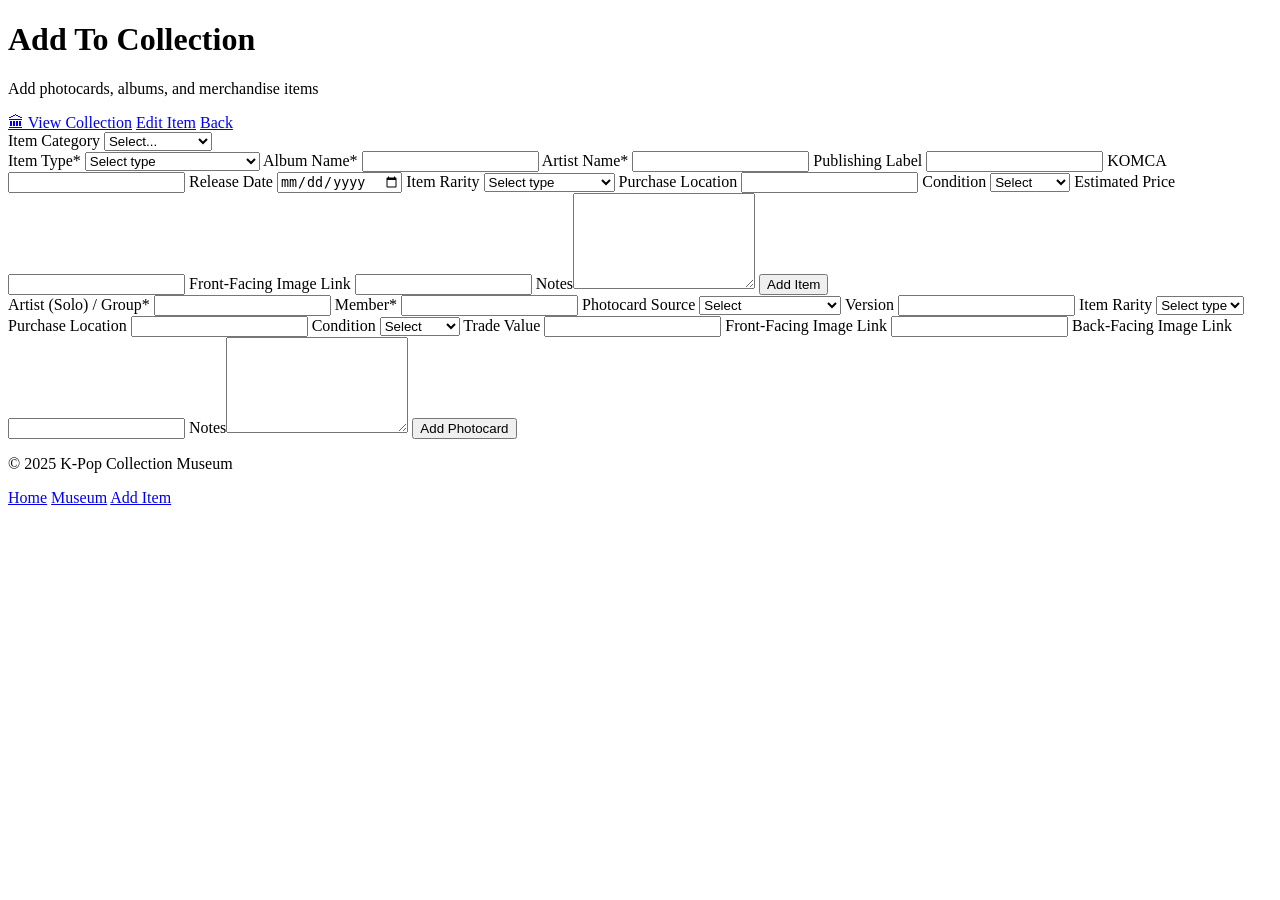
==== public/add-item.html @ 2be35966 "First Upload all current working code, images, and database." ====
<!DOCTYPE html>
<html>
<head>
  <title>K-Pop Collection</title>
  <link rel="stylesheet" href="/css/add-item.css">
  <link rel="stylesheet" href="/css/navbar.css">
  <link rel="stylesheet" href="/css/header.css">
</head>
<body>

<main class="form-page">
  <header class="page-header">
    <h1>Add To Collection</h1>
    <p class="subtitle">Add photocards, albums, and merchandise items</p>
  </header>

      <nav class="main-nav">
      <a href="museum.html">🏛 View Collection</a>
      <a href="edit-item.html">Edit Item</a>
      <a href="index.html">Back</a>
      </nav>

  <label>
    Item Category
    <select id="categorySelect">
      <option value="">Select...</option>
      <option value="item">Album / Merch</option>
      <option value="photocard">Photocard</option>
    </select>
  </label>

  <form id="itemForm" class="hidden">
    <input type="hidden" name="item_type" id="itemType">

    <!-- Album type (REQUIRED) -->
    <label>
      <span class="label-title">
      Item Type<span class="required">*</span>
      </span>
      <select name="item_type" required>
        <option value="">Select type</option>
        <option value="standard cd">Standard CD</option>
        <option value="standard cd nk">Standard CD Non-Korean</option>
        <option value="limited cd">Limited Edition CD</option>
        <option value="japanese release">Japanese Release</option>
        <option value="digital album">Digital Album</option>
        <option value="vinyl">Vinyl</option>
        <option value="cassette">Cassette</option>
        <option value="bimae">Promotional / Not for Sale</option>
        <option value="gold sticker">Gold KOMCA</option>
        <option value="merch">Merch/Special</option>
        <option value="standard dvd">Standard DVD</option>
        <option value="standard bluray">Standard Bluray</option> 
      </select>
    </label>

    <!-- Album name (REQUIRED) -->
    <label>
      <span class="label-title">
        Album Name<span class="required">*</span>
      </span>
      <input type="text" name="item_name" required>
    </label>

  <!-- Artist name (REQUIRED) -->
    <label>
      <span class="label-title">
        Artist Name<span class="required">*</span>
      </span>
      <input type="text" name="artist_name" required>
    </label>

    <label>Publishing Label <input type="text" name="pb_label"></label>

    <label>KOMCA <input type="number" name="komca_number"></label>
    
    <label>Release Date <input type="date" name="release_date"></label>

    <label>
      Item Rarity
      <select name="item_rarity">
          <option value="">Select type</option>
          <option value="standard">Standard</option>
          <option value="limited">Limited Copies</option>
          <option value="signed">Signed</option>
          <option value="event">Event Limited</option>
          <option value="national_exclusive">National Exclusive</option>
      </select>
    </label>
    
    <label>Purchase Location <input type="text" name="purchase_location"></label>

    <label>
      Condition
      <select name="condition">
        <option value="">Select</option>
        <option value="like_new">Like New</option>
        <option value="good">Good</option>
        <option value="fair">Fair</option>
        <option value="damaged">Damaged</option>
      </select>
    </label>

    <label>Estimated Price <input name="est_marketprice" type="number" step="0.01"></label>

    <label>Front-Facing Image Link <input type="text" name="image_front_url"></label>

    <label class="notes">Notes<textarea name="notes" rows="6"></textarea></label>

    <button type="submit">Add Item</button>
  </form>


  <form id="photocardForm" class="hidden">
  <!-- Artist name (REQUIRED) -->
    <label>
      <span class="label-title">
        Artist (Solo) / Group<span class="required">*</span>
      </span>
      <input type="text" name="artist_name" required>
    </label>

    <label>
      <span class="label-title">
        Member<span class="required">*</span>
      </span>
      <input type="text" name="member" required>
    </label>

    <label>
      Photocard Source
      <select name="pc_source">
        <option value="">Select</option>
        <option value="album">Album</option>
        <option value="first_press">First Press Limited</option>
        <option value="merch">Merchandise</option>
        <option value="pob">POB</option>
        <option value="lucky draw">Lucky Draw</option>
        <option value="store_exclusive">Store Exclusive</option>
        <option value="national_exclusive">National Exclusive</option>
        <option value="special_event">Special Event</option>
        <option value="fanmeet_online">Fan Meeting Online</option>
        <option value="fanmeet_offline">Fan Meeting Offline</option>
        <option value="fansign_online">Fansign Online</option>
        <option value="fansign_offline">Fansign Offline</option>
        <option value="superstar">SuperStar</option>
        <option value="broadcast">Broadcast</option>
        <option value="magazine">Magazine</option>
        <option value="collaboration">Collaboration Merch</option>
        <option value="winner">Winner</option>
      </select>
    </label>

    <label>Version <input type="text" name="version"></label>

    <label>
      Item Rarity
      <select name="pc_rarity">
          <option value="">Select type</option>
          <option value="bronze">Bronze</option> <!--Standard Album Inclusions-->
          <option value="silver">Silver</option> <!--Common POBs, Merch Limited PCs, Limited Album PCs-->
          <option value="gold">Gold</option> <!--First Press Inclusion, Event PCs (fansign online, ld), Store/National Exclusive PCs, Superstar-->
          <option value="platinum">Platinum</option> <!--Broadcast, Signed Inclusion Only (MWAVE), IRL Fansign, Limited Album+StoreExc-->
          <option value="Diamond">Diamond</option> <!--Signed PCs, Signed Polaroids, First Press (100 copies only)-->
      </select>
    </label>

    <label>Purchase Location <input type="text" name="purchase_location"></label>

    <label>
      Condition
      <select name="condition">
        <option value="">Select</option>
        <option value="like_new">Like New</option>
        <option value="good">Good</option>
        <option value="fair">Fair</option>
        <option value="damaged">Damaged</option>
      </select>
    </label>

    <label>Trade Value <input name="trade_value" type="number" step="0.01"></label>

    <label>Front-Facing Image Link <input type="text" name="image_front_url"></label>
    <label>Back-Facing Image Link <input type="text" name="image_back_url"></label>

    <label class="notes">Notes<textarea name="notes" rows="6"></textarea></label>


    <button type="submit">Add Photocard</button>
  </form>
</main>


<script src="/js/add-item.js"></script>
</body>

  <footer class="main-footer">
    <p>© 2025 K-Pop Collection Museum</p>
    <nav>
      <a href="index.html">Home</a>
      <a href="museum.html">Museum</a>
      <a href="add-item.html">Add Item</a>
    </nav>
  </footer>
</html>
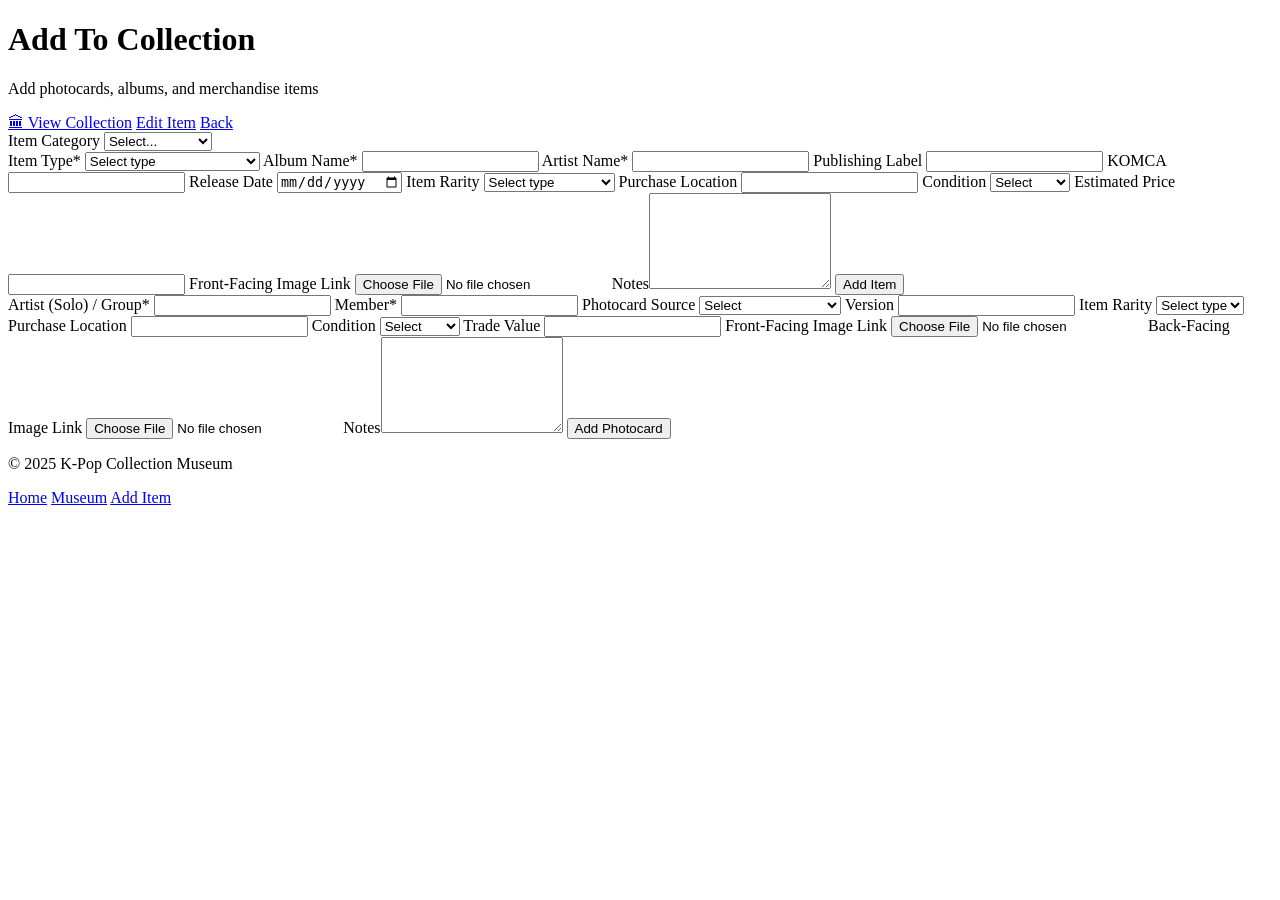
==== commit e0ed5190: "Changed image uploads adding/editing now allows image uploading through files rather than typing a l" ====
--- a/public/add-item.html
+++ b/public/add-item.html
@@ -29,7 +29,7 @@
     </select>
   </label>
 
-  <form id="itemForm" class="hidden">
+  <form id="itemForm" class="hidden" enctype="multipart/form-data">
     <input type="hidden" name="item_type" id="itemType">
 
     <!-- Album type (REQUIRED) -->
@@ -103,7 +103,7 @@
 
     <label>Estimated Price <input name="est_marketprice" type="number" step="0.01"></label>
 
-    <label>Front-Facing Image Link <input type="text" name="image_front_url"></label>
+    <label>Front-Facing Image Link <input type="file" name="image_front"></label>
 
     <label class="notes">Notes<textarea name="notes" rows="6"></textarea></label>
 
@@ -111,7 +111,7 @@
   </form>
 
 
-  <form id="photocardForm" class="hidden">
+  <form id="photocardForm" class="hidden" enctype="multipart/form-data">
   <!-- Artist name (REQUIRED) -->
     <label>
       <span class="label-title">
@@ -180,8 +180,12 @@
 
     <label>Trade Value <input name="trade_value" type="number" step="0.01"></label>
 
-    <label>Front-Facing Image Link <input type="text" name="image_front_url"></label>
-    <label>Back-Facing Image Link <input type="text" name="image_back_url"></label>
+    <label>Front-Facing Image Link <input type="file" name="image_front"></label>
+    <label>
+      Back-Facing Image Link
+      <input type="file" name="image_back">
+    </label>
+    </label>
 
     <label class="notes">Notes<textarea name="notes" rows="6"></textarea></label>
 
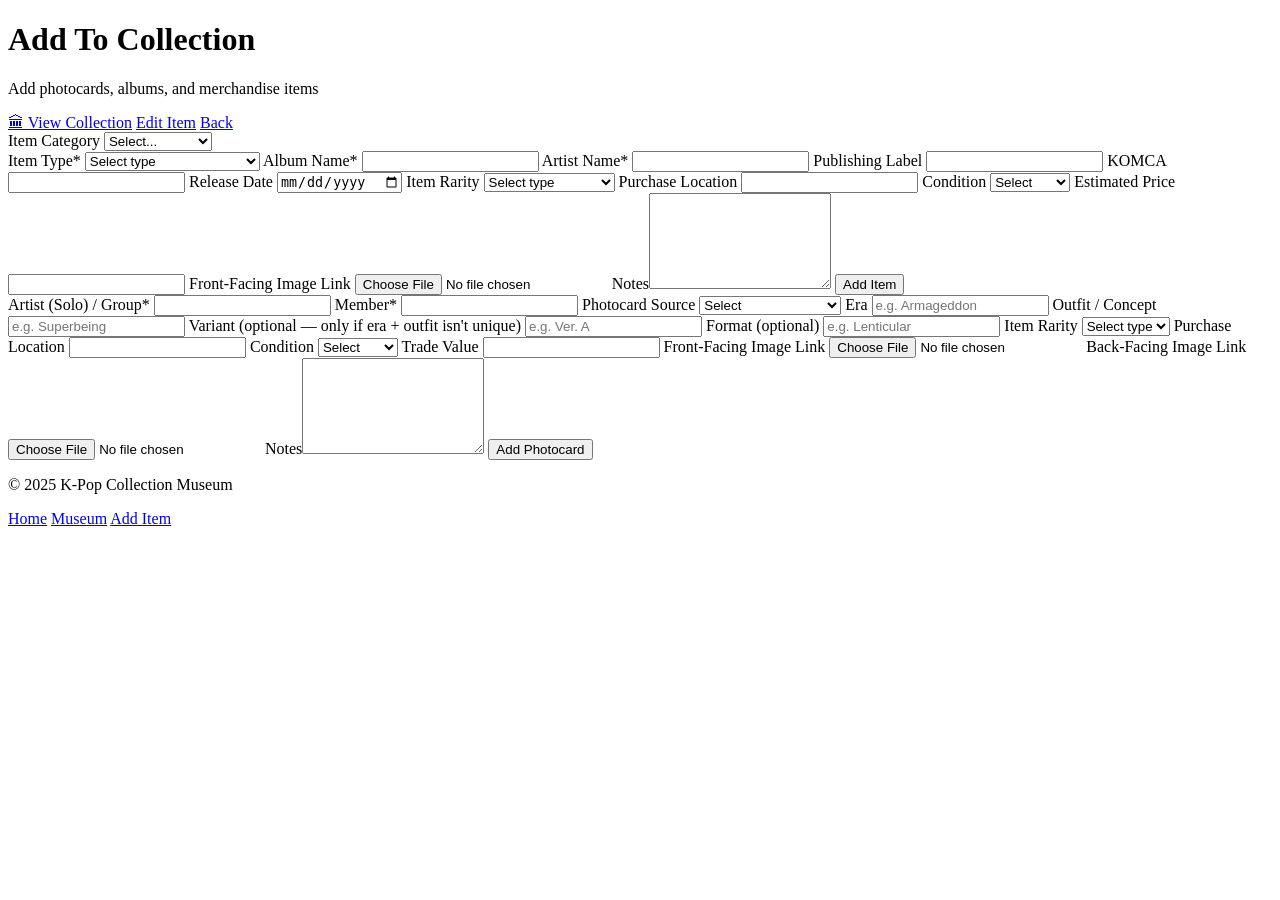
==== commit bf01553a: "major color and database update switched to claude.ai, altered database fields, adjusted dark mode t" ====
--- a/public/add-item.html
+++ b/public/add-item.html
@@ -2,6 +2,7 @@
 <html>
 <head>
   <title>K-Pop Collection</title>
+  <link rel="stylesheet" href="/css/theme.css">
   <link rel="stylesheet" href="/css/add-item.css">
   <link rel="stylesheet" href="/css/navbar.css">
   <link rel="stylesheet" href="/css/header.css">
@@ -151,7 +152,17 @@
       </select>
     </label>
 
-    <label>Version <input type="text" name="version"></label>
+    <label>Era <input type="text" name="era" placeholder="e.g. Armageddon"></label>
+
+    <label>Outfit / Concept <input type="text" name="outfit" placeholder="e.g. Superbeing"></label>
+
+    <label>Variant <span class="hint">(optional — only if era + outfit isn't unique)</span>
+      <input type="text" name="variant" placeholder="e.g. Ver. A">
+    </label>
+
+    <label>Format <span class="hint">(optional)</span>
+      <input type="text" name="format" placeholder="e.g. Lenticular">
+    </label>
 
     <label>
       Item Rarity
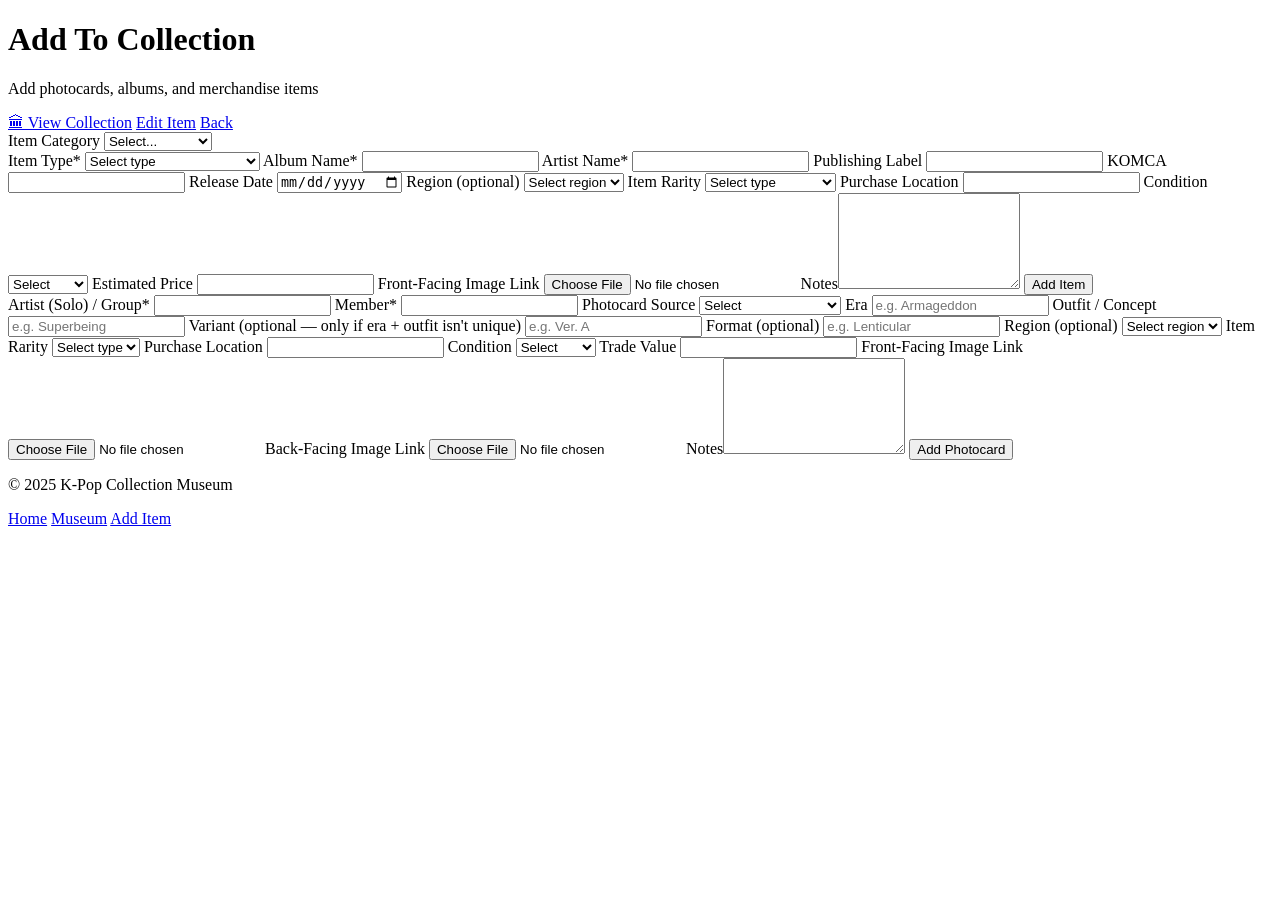
==== commit 715795ae: "Database Rearrangement created new database columns. old data needs to be migrated to new fields" ====
--- a/public/add-item.html
+++ b/public/add-item.html
@@ -76,6 +76,17 @@
     <label>KOMCA <input type="number" name="komca_number"></label>
     
     <label>Release Date <input type="date" name="release_date"></label>
+
+    <label>Region <span class="hint">(optional)</span>
+      <select name="region">
+        <option value="">Select region</option>
+        <option value="korea">Korea</option>
+        <option value="japan">Japan</option>
+        <option value="china">China</option>
+        <option value="us">US</option>
+        <option value="europe">Europe</option>
+      </select>
+    </label>
 
     <label>
       Item Rarity
@@ -164,6 +175,17 @@
       <input type="text" name="format" placeholder="e.g. Lenticular">
     </label>
 
+    <label>Region <span class="hint">(optional)</span>
+      <select name="region">
+        <option value="">Select region</option>
+        <option value="korea">Korea</option>
+        <option value="japan">Japan</option>
+        <option value="china">China</option>
+        <option value="us">US</option>
+        <option value="europe">Europe</option>
+      </select>
+    </label>
+
     <label>
       Item Rarity
       <select name="pc_rarity">
